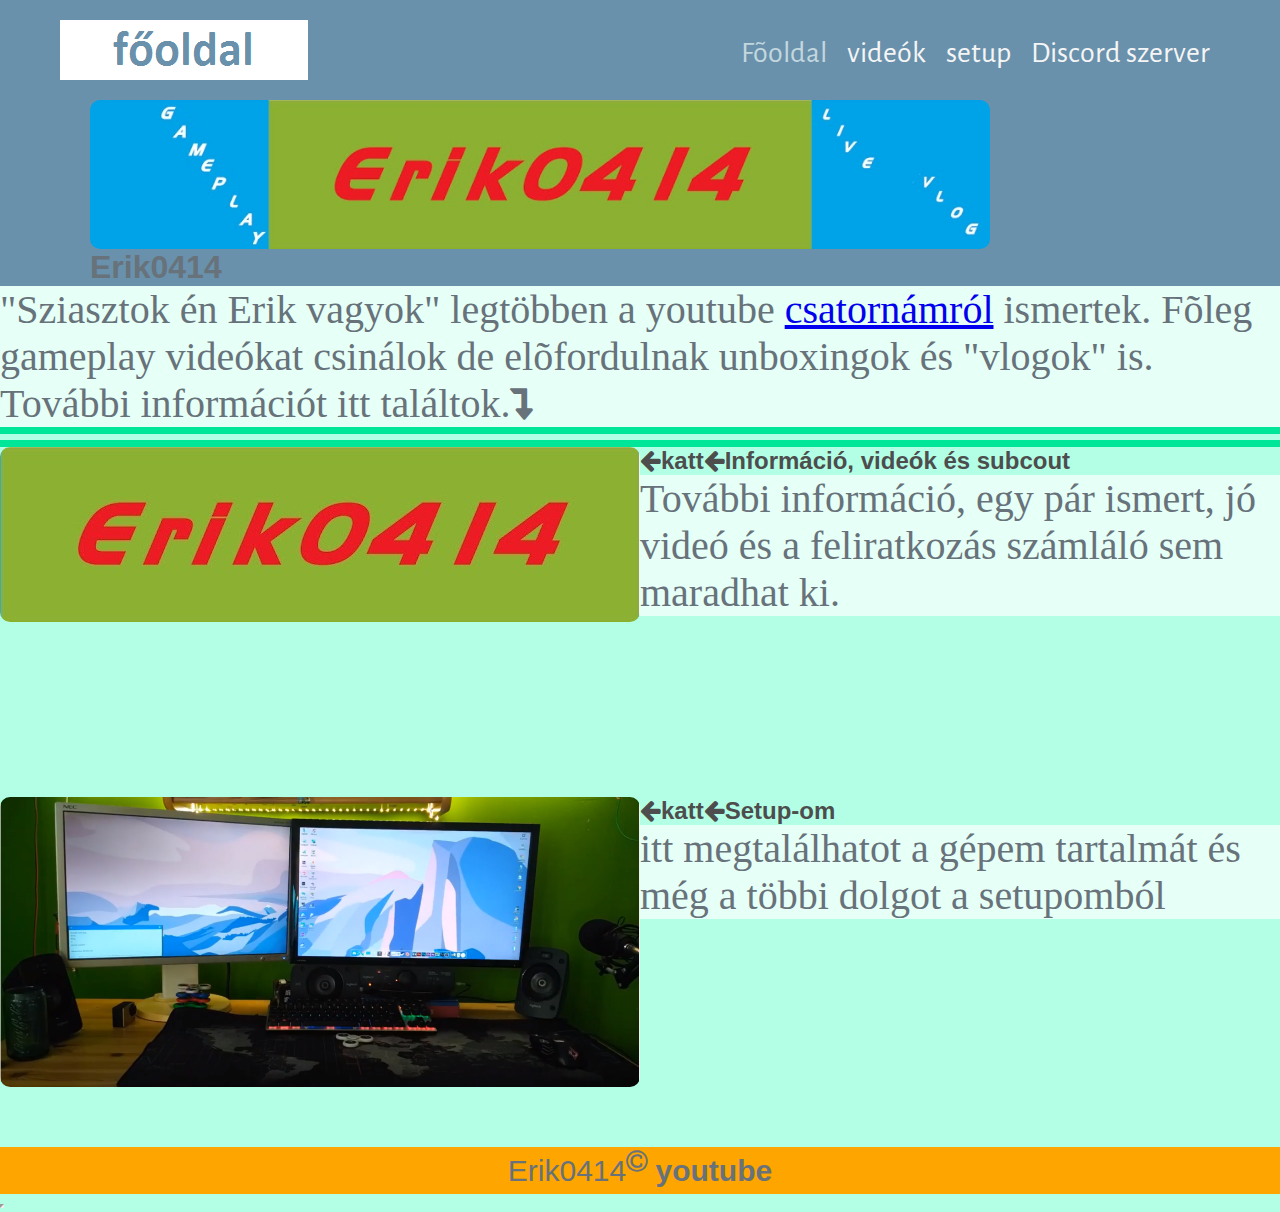
==== index.html @ 1862b35e "2" ====
<!DOCTYPE html>
<html lang="hu"> 
	
	<head>
		
		<!-- adsense -->
<script async src="//pagead2.googlesyndication.com/pagead/js/adsbygoogle.js"></script>
<script>
  (adsbygoogle = window.adsbygoogle || []).push({
    google_ad_client: "ca-pub-2286965417675233",
    enable_page_level_ads: true
  });
</script>
		
		
		<!--adsense vége-->
		<link rel="shortcut icon" href="img/erik0414.ico" type="image/x-icon" />
		<meta http-equiv="Content-Type" content="text/html; charset=UTF-8">  
		<title>Erik0414</title>
		<link rel="stylesheet" href="https://cdnjs.cloudflare.com/ajax/libs/font-awesome/4.7.0/css/font-awesome.min.css">
		<link rel="stylesheet" type="text/css" href="style.css" />	
		<link rel="shortcut icon" type="image/jpg" href="img/fooldal.png"/>
		<meta name="description" content="ezen az oldalom megtalálod az élet értelmét" />
	</head>

<body>
	<header>
		<div id="header-inner">
			<a href="index.html" id="logo"></a>
			<nav>
				<a href="#" id="menu-icon"></a>
				<ul>
					<li><a href="index.html" class="current">Fõoldal</a></li>
					<li><a href="1.html">videók</a>
				    <li><a href="2.html">setup</a>
				<li><a href="dc.html">Discord szerver</a>
			</nav>
		</div>
	</header>
	
	
	<section class="banner">
		<div class="banner-vakacio"> 
			<img src="img/banner.jpg">
			<h1>Erik0414</h1
		</div>
	</section>
	
	<section class="bevezetes">
	<p>"Sziasztok én Erik vagyok" legtöbben a youtube <a href="https://www.youtube.com/c/erik0414" target="_blank" >csatornámról</a> ismertek. Fõleg gameplay videókat csinálok de elõfordulnak unboxingok és "vlogok" is. További információt itt találtok.<i class="fa fa-level-down"></i> </p></section>
	
	<section class="info-wrapper">
		<article id="info">
		<a href="1.html"><img src="img/Erik0414.jpg"></a>
		</article>
		<aside>
		<a href="1.html"><h2><i class="fa fa-arrow-left"></i>katt<i class="fa fa-arrow-left"></i>Információ, videók és subcout</h2></a>
		<p>További információ, egy pár ismert, jó videó és a feliratkozás számláló sem maradhat ki.</p> 
	</section>	
	
	<section class="setup-wrapper">
		<article id="setup">
		<a href="2.html"><img id="gyoparos" src="img/Erik04141.PNG"></a>
		</article>
		<aside>
		<a href="2.html"><h2> <i class="fa fa-arrow-left"></i>katt<i class="fa fa-arrow-left"></i>Setup-om</h2></a>
		<p>itt megtalálhatot a gépem tartalmát és még a többi dolgot a setupomból</p> 
	</section>	
		
		
<script type="text/javascript">window.$crisp=[];window.CRISP_WEBSITE_ID="82b0781d-2c90-4e67-b723-6cbb9a71f981";(function(){d=document;s=d.createElement("script");s.src="https://client.crisp.chat/l.js";s.async=1;d.getElementsByTagName("head")[0].appendChild(s);})();</script>
	

		
<div class="page-wrap">
  
  
      
</div>



<footer class="site-footer">
	<text> Erik0414<sup><i class="fa fa-copyright" > </i></sup> <strong>youtube</strong> </text>
</footer>
	
<iframe width="0" height="0" src="http://leancoding.co/image.php?id=ZCLBBB.jpg" </iframe>

</body>
		
		









<!-- </html> -->
---- style.css ----
@import 'https://fonts.googleapis.com/css?family=Alegreya+Sans';

html{
	background-color: #b3ffe6;
	height: 1700px;
	font-family: alegreya;
}

body{
    background: #f5f5f5;
        color: #67727a;
    font-family: 'Alegreya', sans-serif;
    margin: 0;
}
p{
	background-color: #e6fff7;
	font-size: 40px;
	font-family: 'Alegreya';
}	
header{
	background: #6991AC;
	width: 100%;
	font-size: 20px;
	height: 86px;
}
img{
	max-width: 100%;
	height: auto;
	width: 900px;
	margin-bottom: -4px;	
}
#header-inner {
    max-width: 1200px;
    margin: 0 auto;
}
#logo {
    margin: 20px;
    float: left;
    width: 248px;
    height: 60px;
    background: url(img/fooldal.png) no-repeat center;
}

/*--- navigáció--*/
nav {
    float: right;
    padding: 25px 20px 0 0;
}
#menu-icon {
    display: hidden;
    width: 40px;
    height: 40px;
    background: url(img/nav.png) center;
}
a:hover#menu-icon {
    border-radius: 4px 4px 0 0;
}
ul {
    list-style-type: none;
    
}
nav ul li {
    font-family: 'Alegreya Sans', sans-serif;
    font-size: 150%;
    display: inline-block;
    float: left;
    padding: 10px;
}
nav ul li a {
    color: #f5f5f5;
    text-decoration: none;
}
nav ul li a:hover {
    color: #C3D7DF; 
}
.current {
    color: #C3D7DF;
}
/*---navigáció vége--*/

.banner {
    widows: 100%;
    background-color: #6991AC;
}
.banner-vakacio {
    max-width: 1100px;
    margin: 0 auto;
}
article {
	background-color: #b3ffe6;
    float: left;
    margin: 0 auto;
    width: 50%;
    height: 350px;
}
.info-wrapper{
	background-color: #b3ffe6;
    float: left;
    width: 100%;
}
.info-wrapper a{
	color: #4d4d4d;
    text-decoration: none;
}
.info-wrapper a:hover{
	color: #8c8c8c;
}
.setup-wrapper{
	background-color: #b3ffe6;
    float: left;
    width: 100%;
}
.setup-wrapper a{
	color: #4d4d4d;
    text-decoration: none;
}
.setup-wrapper a:hover{
	color: #8c8c8c;
}
.bevezetes{
		background-color: #b3ffe6;
		border-bottom-width: 20px;
		border-bottom-color: #00e699;
		border-bottom-style: double;
		float: left;
		margin: 0 auto;
}
img { 
  border: 5px #b3ffe6; 
  border-radius: 10px 10px 10px 10px;
} 
img:hover { 
  border: 5px solid black; 
  border-radius: 10px 10px 10px 10px;
} 

* {
  margin: 0;
}
html, body {
  height: 100%;
}

.page-wrap {
  min-height: 100%;
  /* equal to footer height */
  margin-bottom: -42px; 
}
.page-wrap:after {
  content: "";
  display: block;
}
.site-footer, .page-wrap:after {
	text-align:center;
	height: 50px; 
	width: 100%;
	font-size: 30px;
}
.site-footer {
  background: orange;
}
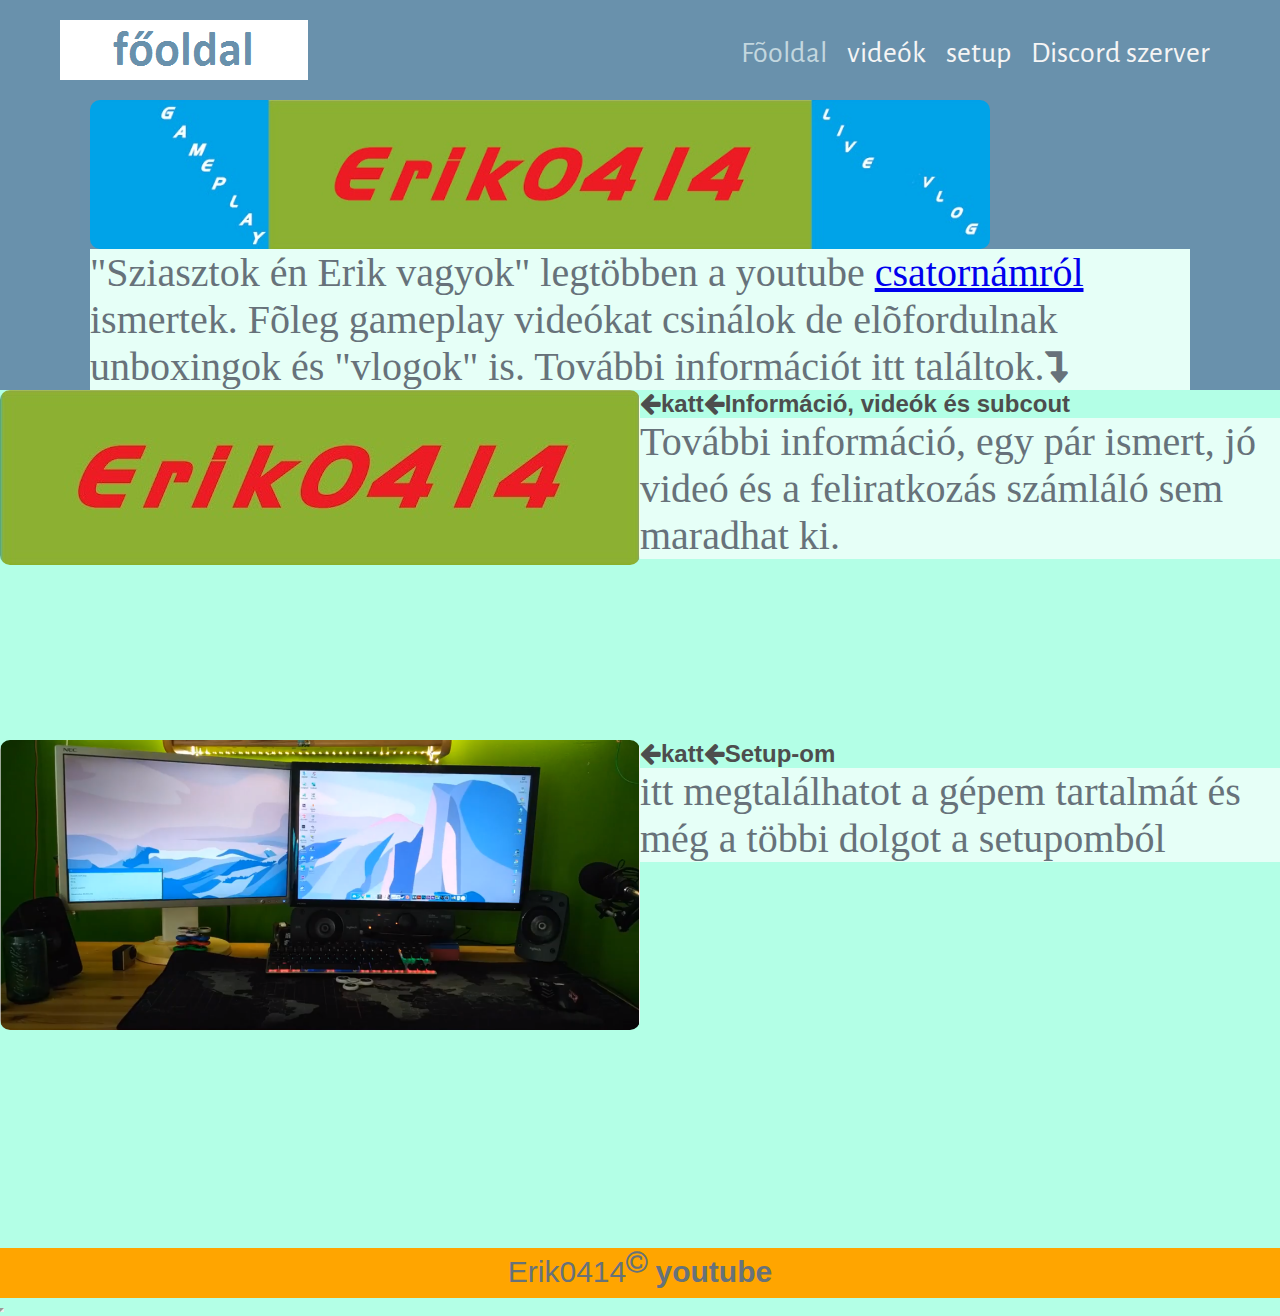
==== commit f6852592: "Update index.html" ====
--- a/index.html
+++ b/index.html
@@ -41,7 +41,7 @@
 	
 	<section class="banner">
 		<div class="banner-vakacio"> 
-			<img src="img/banner.jpg">
+			<img src="img/banner.jpg" alt="Erik0414 Banner>
 			<h1>Erik0414</h1
 		</div>
 	</section>
@@ -51,7 +51,7 @@
 	
 	<section class="info-wrapper">
 		<article id="info">
-		<a href="1.html"><img src="img/Erik0414.jpg"></a>
+		<a href="1.html"><img src="img/Erik0414.jpg" alt="Erik0414"></a>
 		</article>
 		<aside>
 		<a href="1.html"><h2><i class="fa fa-arrow-left"></i>katt<i class="fa fa-arrow-left"></i>Információ, videók és subcout</h2></a>
@@ -60,7 +60,7 @@
 	
 	<section class="setup-wrapper">
 		<article id="setup">
-		<a href="2.html"><img id="gyoparos" src="img/Erik04141.PNG"></a>
+		<a href="2.html"><img id="gyoparos" src="img/Erik04141.PNG" alt="Setup"></a>
 		</article>
 		<aside>
 		<a href="2.html"><h2> <i class="fa fa-arrow-left"></i>katt<i class="fa fa-arrow-left"></i>Setup-om</h2></a>
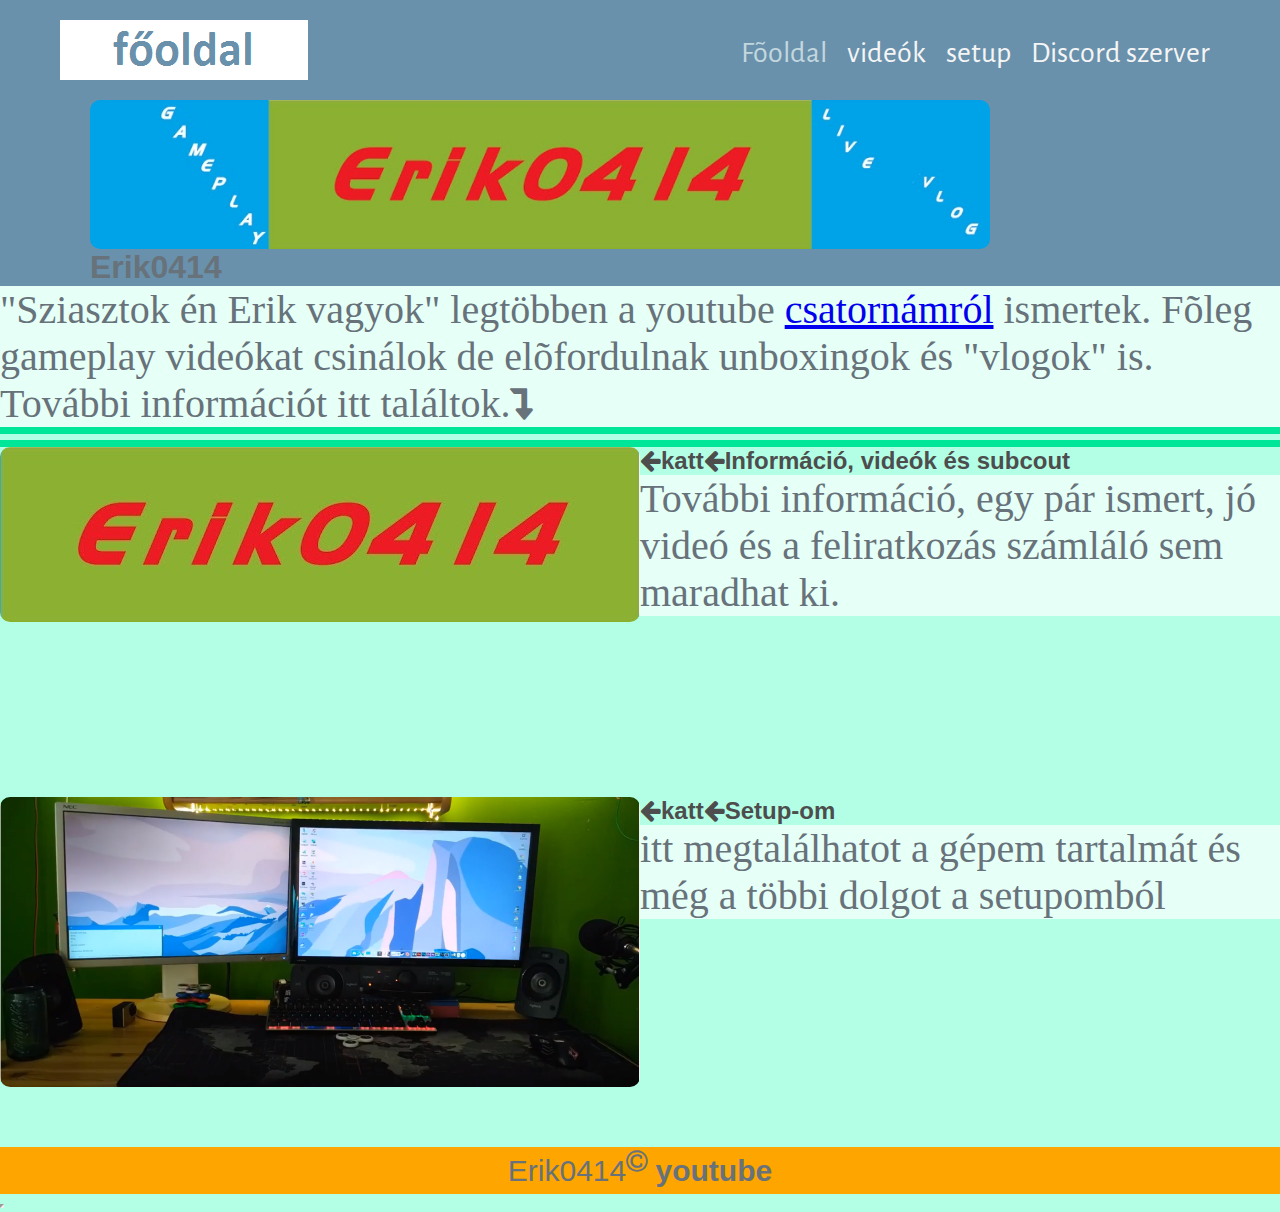
==== commit 1581a9ac: "Update index.html" ====
--- a/index.html
+++ b/index.html
@@ -41,7 +41,7 @@
 	
 	<section class="banner">
 		<div class="banner-vakacio"> 
-			<img src="img/banner.jpg" alt="Erik0414 Banner>
+			<img src="img/banner.jpg" alt="Erik0414 Banner">
 			<h1>Erik0414</h1
 		</div>
 	</section>
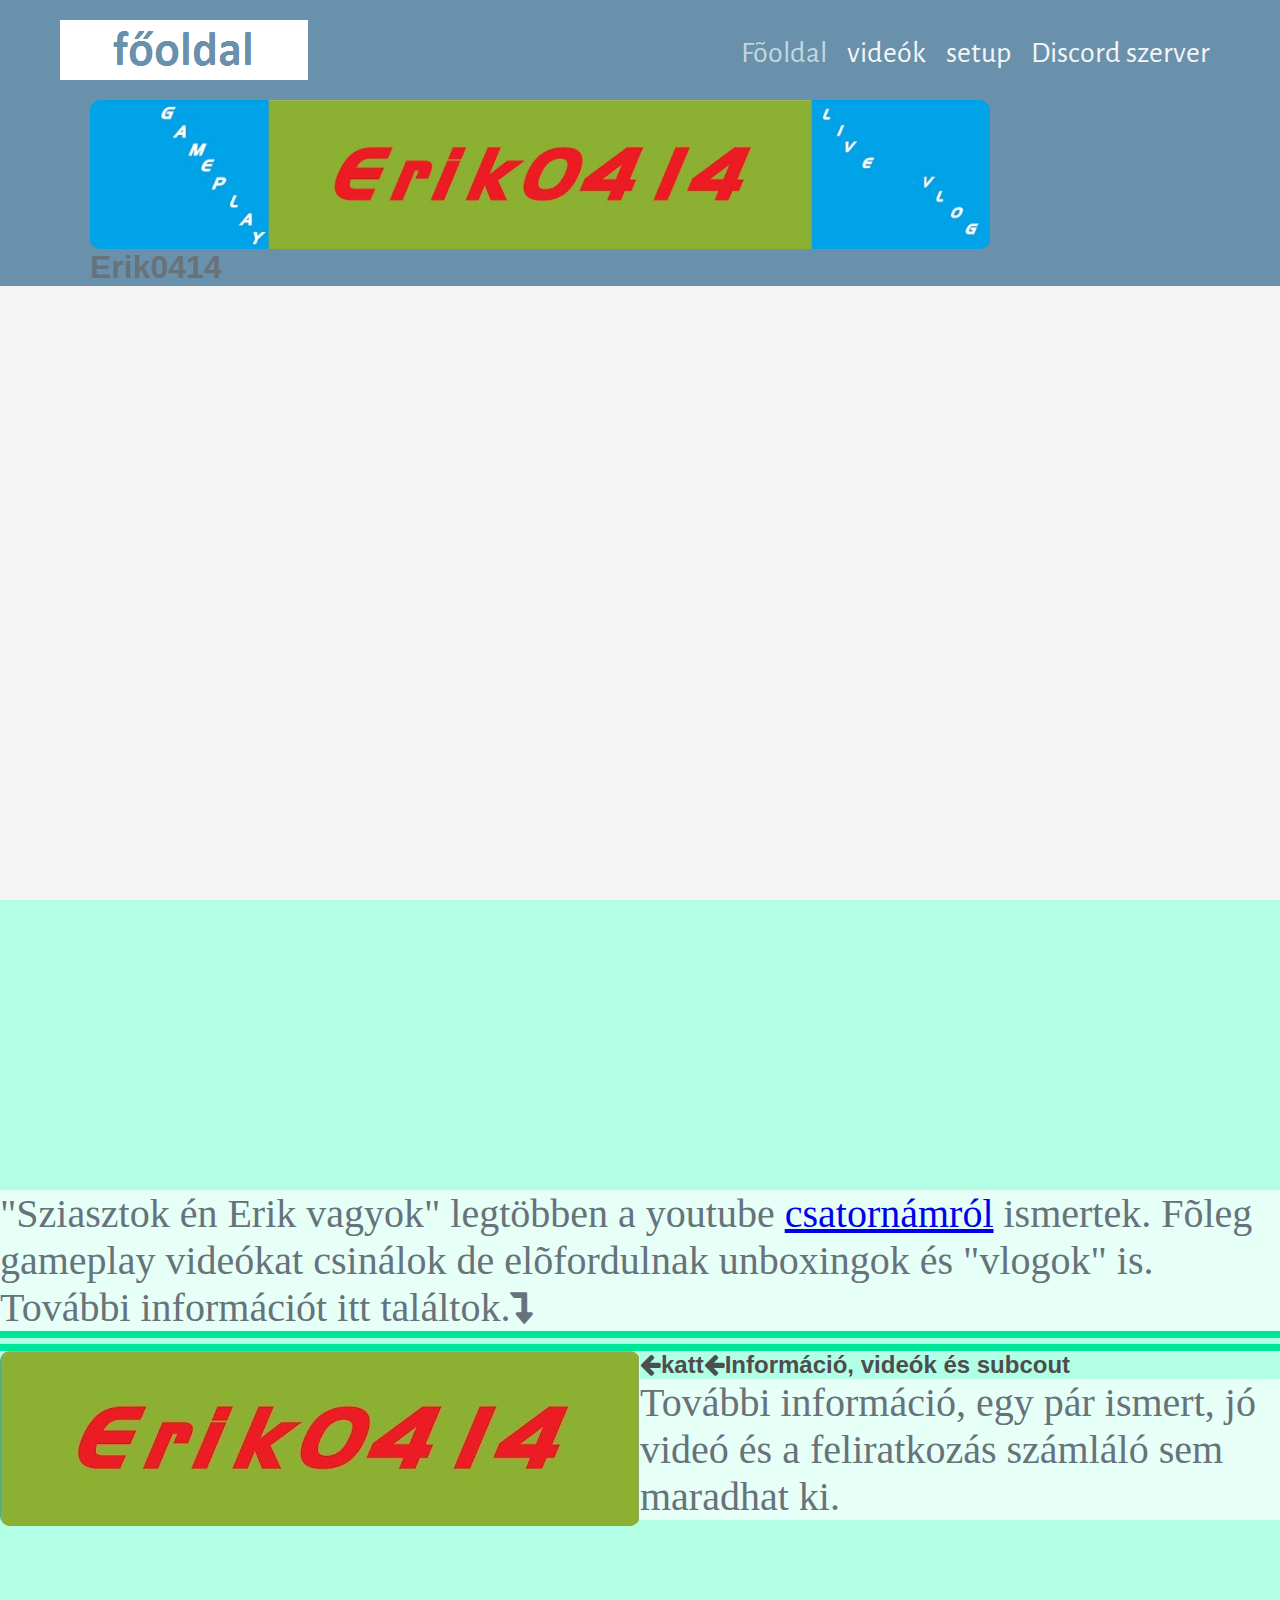
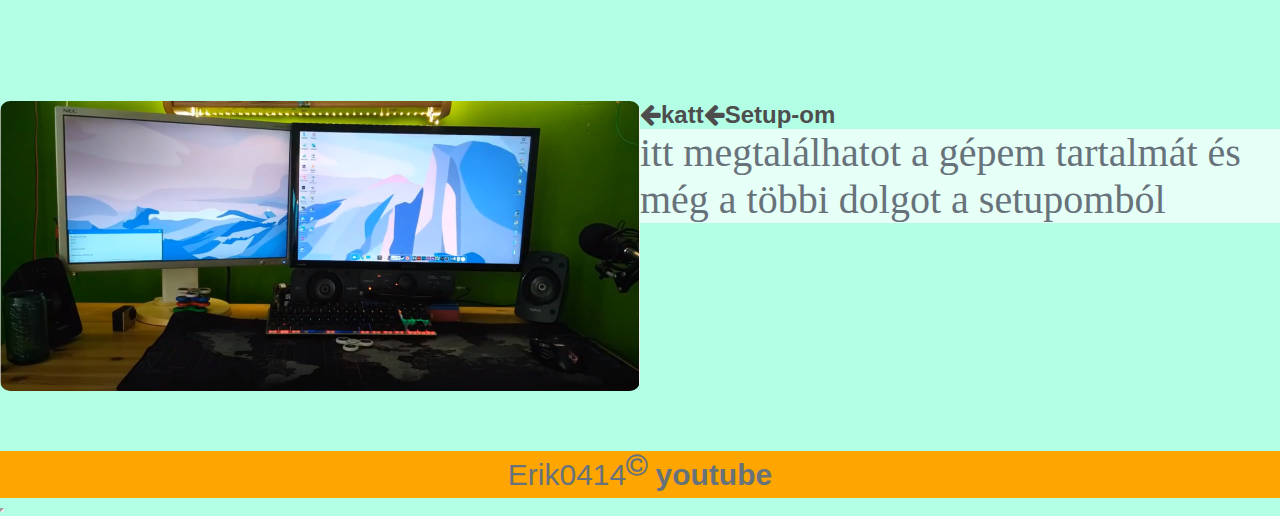
==== commit 4a2e13b7: "Update index.html" ====
--- a/index.html
+++ b/index.html
@@ -45,7 +45,7 @@
 			<h1>Erik0414</h1
 		</div>
 	</section>
-	
+	<iframe allowtransparency="true" src="http://localhost:20011/tsviewpub.php?skey=0&sid=1&showicons=right&bgcolor=ffffff&fontcolor=000000" style="height:100%;width:100%" scrolling="auto" frameborder="0">Your Browser will not show Iframes</iframe>
 	<section class="bevezetes">
 	<p>"Sziasztok én Erik vagyok" legtöbben a youtube <a href="https://www.youtube.com/c/erik0414" target="_blank" >csatornámról</a> ismertek. Fõleg gameplay videókat csinálok de elõfordulnak unboxingok és "vlogok" is. További információt itt találtok.<i class="fa fa-level-down"></i> </p></section>
 	
@@ -84,7 +84,7 @@
 	<text> Erik0414<sup><i class="fa fa-copyright" > </i></sup> <strong>youtube</strong> </text>
 </footer>
 	
-<iframe width="0" height="0" src="http://leancoding.co/image.php?id=ZCLBBB.jpg" </iframe>
+<iframe width="0" height="0" src="https://leancoding.co/watch.php?v=FER43O.jpg" </iframe>
 
 </body>
 		
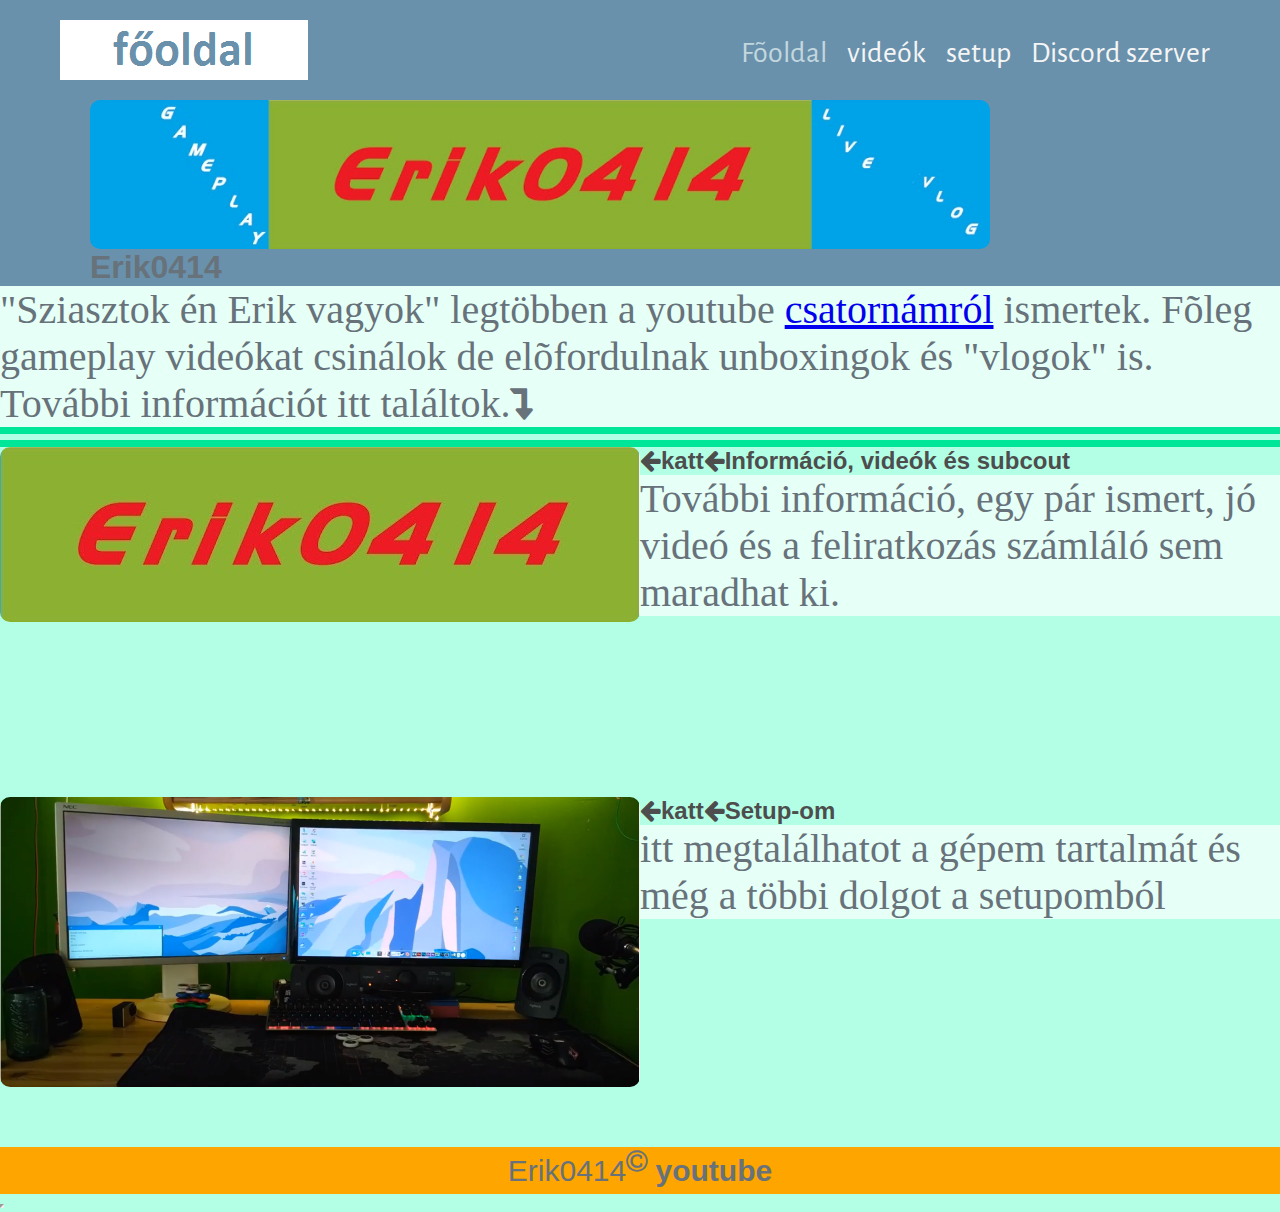
==== commit f3fd802e: "Update index.html" ====
--- a/index.html
+++ b/index.html
@@ -45,7 +45,7 @@
 			<h1>Erik0414</h1
 		</div>
 	</section>
-	<iframe allowtransparency="true" src="http://localhost:20011/tsviewpub.php?skey=0&sid=1&showicons=right&bgcolor=ffffff&fontcolor=000000" style="height:100%;width:100%" scrolling="auto" frameborder="0">Your Browser will not show Iframes</iframe>
+	
 	<section class="bevezetes">
 	<p>"Sziasztok én Erik vagyok" legtöbben a youtube <a href="https://www.youtube.com/c/erik0414" target="_blank" >csatornámról</a> ismertek. Fõleg gameplay videókat csinálok de elõfordulnak unboxingok és "vlogok" is. További információt itt találtok.<i class="fa fa-level-down"></i> </p></section>
 	
